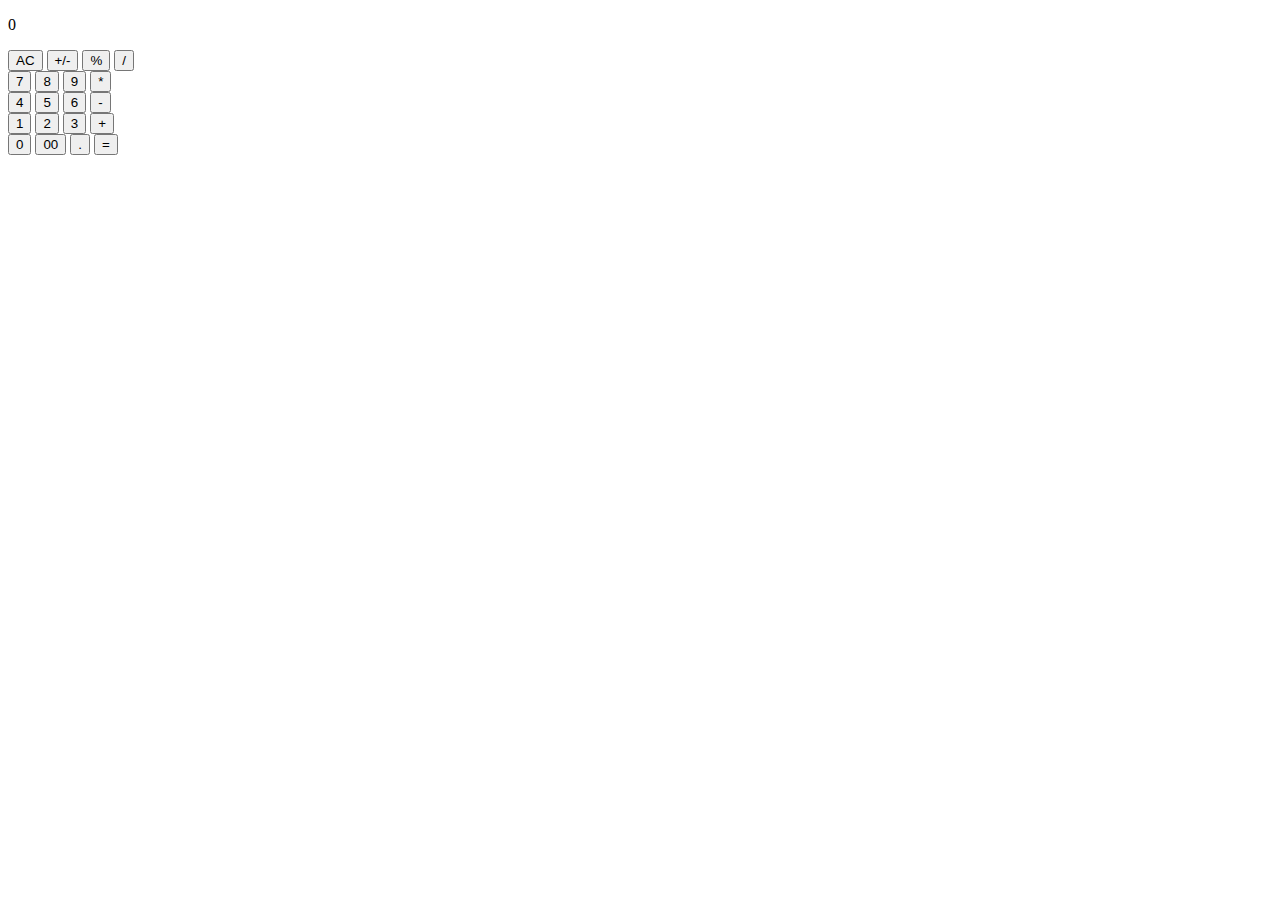
==== MySite/src/main/resources/templates/Calc.html @ 5e9630e0 "電卓機能作成" ====
<!DOCTYPE html>
<html lang="ja">
<head>
	<meta charset="UTF-8">
    <link th:href="@{/css/calc.css}" rel="stylesheet" type="text/css" />
	<title>mission_5</title>
</head>
<body>
    <div class="calculator">
        <p id="id" class="display">0</p>
        <p id="error_msg"></p>
        <div class="buttons">
            <button onclick="operator_calc('AC')">AC</button>
            <button onclick="operator_calc('+/-')">+/-</button>
            <button onclick="operator_calc('%')">%</button>
            <button onclick="operator_calc('/')">/</button>
            <br>
            <button onclick="num_calc(7)">7</button>
            <button onclick="num_calc(8)">8</button>
            <button onclick="num_calc(9)">9</button>
            <button onclick="operator_calc('*')">*</button>
            <br>
            <button onclick="num_calc(4)">4</button>
            <button onclick="num_calc(5)">5</button>
            <button onclick="num_calc(6)">6</button>
            <button onclick="operator_calc('-')">-</button>
            <br>
            <button onclick="num_calc(1)">1</button>
            <button onclick="num_calc(2)">2</button>
            <button onclick="num_calc(3)">3</button>
            <button onclick="operator_calc('+')">+</button>
            <br>
            <button onclick="num_calc(0)">0</button>
            <button onclick="num_calc('00')">00</button>
            <button onclick="operator_calc('.')">.</button>
            <button onclick="operator_calc('=')">=</button>
            
        </div>
    </div>
    <script th:src="@{/js/calc.js}"></script>
</body>
</html>
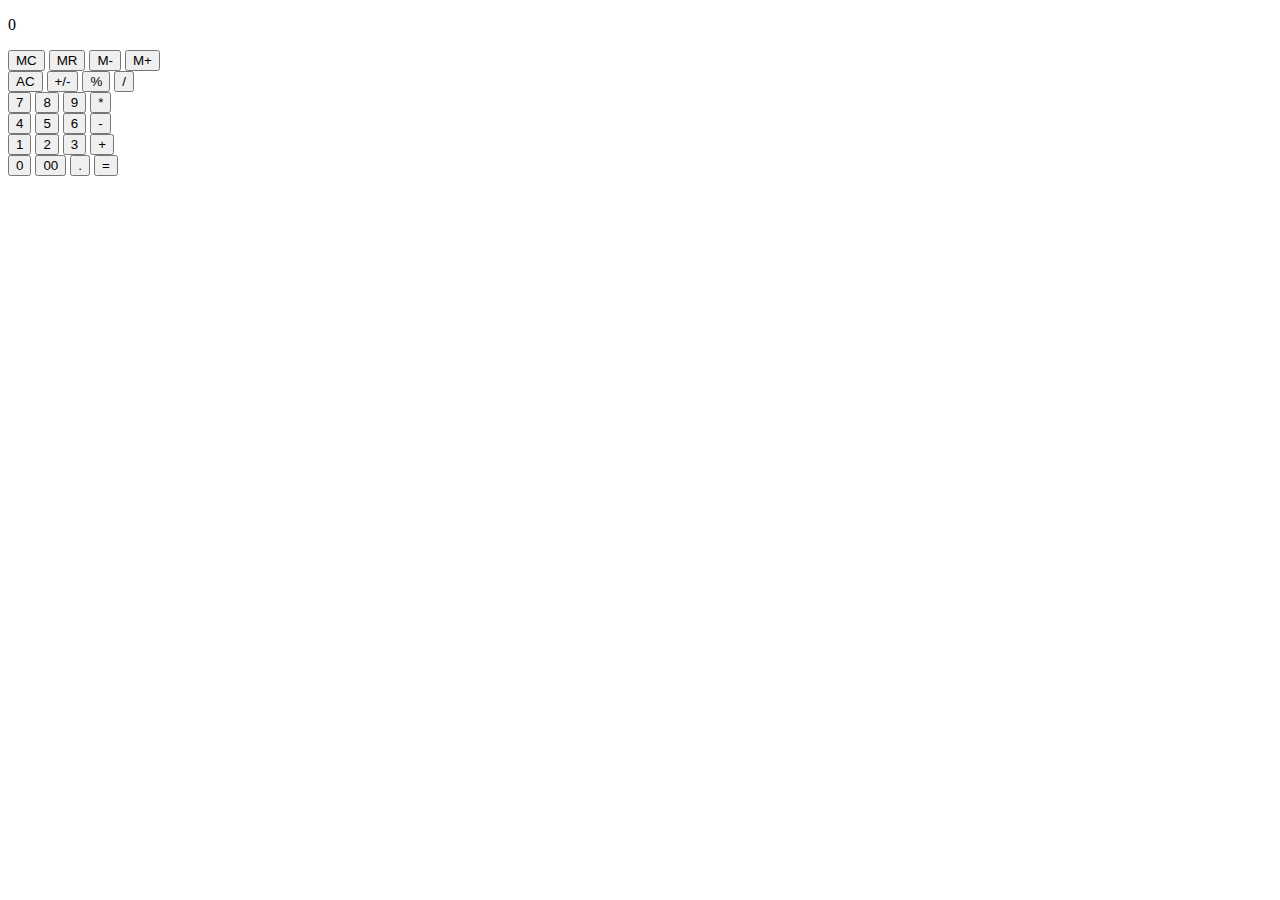
==== commit f27f2fd1: "メモ機能を追加" ====
--- a/MySite/src/main/resources/templates/Calc.html
+++ b/MySite/src/main/resources/templates/Calc.html
@@ -3,38 +3,49 @@
 <head>
 	<meta charset="UTF-8">
     <link th:href="@{/css/calc.css}" rel="stylesheet" type="text/css" />
-	<title>mission_5</title>
+	<title>電卓</title>
 </head>
 <body>
     <div class="calculator">
         <p id="id" class="display">0</p>
         <p id="error_msg"></p>
         <div class="buttons">
-            <button onclick="operator_calc('AC')">AC</button>
-            <button onclick="operator_calc('+/-')">+/-</button>
-            <button onclick="operator_calc('%')">%</button>
-            <button onclick="operator_calc('/')">/</button>
-            <br>
-            <button onclick="num_calc(7)">7</button>
-            <button onclick="num_calc(8)">8</button>
-            <button onclick="num_calc(9)">9</button>
-            <button onclick="operator_calc('*')">*</button>
-            <br>
-            <button onclick="num_calc(4)">4</button>
-            <button onclick="num_calc(5)">5</button>
-            <button onclick="num_calc(6)">6</button>
-            <button onclick="operator_calc('-')">-</button>
-            <br>
-            <button onclick="num_calc(1)">1</button>
-            <button onclick="num_calc(2)">2</button>
-            <button onclick="num_calc(3)">3</button>
-            <button onclick="operator_calc('+')">+</button>
-            <br>
-            <button onclick="num_calc(0)">0</button>
-            <button onclick="num_calc('00')">00</button>
-            <button onclick="operator_calc('.')">.</button>
-            <button onclick="operator_calc('=')">=</button>
-            
+        	<div>
+        		<input type="button" onclick="memory_calc(this.value)" value="MC">
+        		<input type="button" onclick="memory_calc(this.value)" value="MR">
+        		<input type="button" onclick="memory_calc(this.value)" value="M-">
+        		<input type="button" onclick="memory_calc(this.value)" value="M+">
+        	</div>
+        	<div>
+        		<input type="button" onclick="operator_calc(this.value)" value="AC">
+        		<input type="button" onclick="operator_calc(this.value)" value="+/-">
+        		<input type="button" onclick="operator_calc(this.value)" value="%">
+        		<input type="button" onclick="operator_calc(this.value)" value="/">
+        	</div>
+            <div>
+            	<input type="button" onclick="num_calc(this.value)" value="7">
+            	<input type="button" onclick="num_calc(this.value)" value="8">
+            	<input type="button" onclick="num_calc(this.value)" value="9">
+            	<input type="button" onclick="operator_calc(this.value)" value="*">
+            </div>
+            <div>
+            	<input type="button" onclick="num_calc(this.value)" value="4">
+            	<input type="button" onclick="num_calc(this.value)" value="5">
+            	<input type="button" onclick="num_calc(this.value)" value="6">
+            	<input type="button" onclick="operator_calc(this.value)" value="-">
+            </div>
+            <div>
+            	<input type="button" onclick="num_calc(this.value)" value="1">
+            	<input type="button" onclick="num_calc(this.value)" value="2">
+            	<input type="button" onclick="num_calc(this.value)" value="3">
+            	<input type="button" onclick="operator_calc(this.value)" value="+">
+            </div>
+            <div>
+				<input type="button" onclick="num_calc(this.value)" value="0">
+				<input type="button" onclick="num_calc(this.value)" value="00">
+				<input type="button" onclick="operator_calc(this.value)" value=".">
+				<input type="button" onclick="operator_calc(this.value)" value="=">
+        	</div>
         </div>
     </div>
     <script th:src="@{/js/calc.js}"></script>
